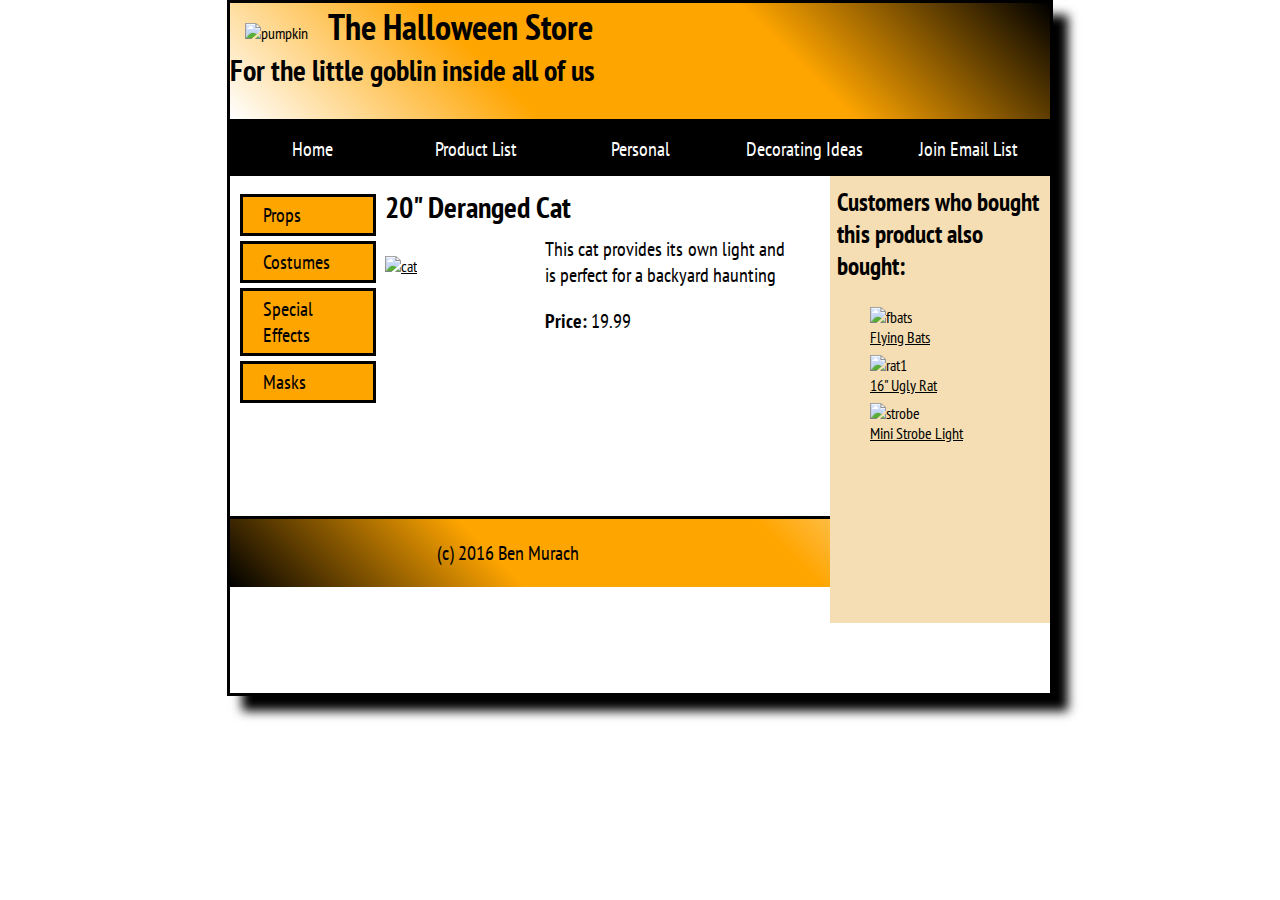
==== web/cat.html @ b5abc7ab "exercise 6" ====
<!DOCTYPE html>
<!-- Copyright (c) 2016 Dominic Vernazza -->
<html lang="en">
 <head>
  <meta charset="utf-8" />
  <title>Halloween Store</title>
 <link href='https://fonts.googleapis.com/css?family=PT+Sans+Narrow' rel='stylesheet' type='text/css'>
  <link rel="stylesheet" type="text/css" href="./styles/product.css">
 </head>
 
 <body>   
  <header>
      <a href="index.html"><img src="./images/pumpkin.gif" alt="pumpkin" id="pumpkin" class="pumpkin"></a>
    <h2 class="halloween"> The Halloween Store</h2>
    <h3> For the little goblin inside all of us</h3>
  </header>
 <main> 
      <ul id="navigate">
  <li class="top"><a href="#home">Home</a></li>
  <li class="top"><a href="#productlist">Product List</a></li>
  <li class="top"><a href="#personal">Personal</a></li>
  <li class="top"><a href="#decorating">Decorating Ideas</a></li>
  <li class="top"><a href="#email">Join Email List</a></li>
</ul>
      <ul id="sidebar">
         <li class="box"><a class="big" href="./slides/products/props">Props</a></li>
        <li class="box"><a class="big" href="./slides/products/costumes">Costumes</a></li>
        <li class="box"><a class="big" href="./slides/products/specialeffects">Special Effects</a></li>
        <li class="box"><a class="big" href="./slides/products/masks">Masks</a></li>
    </ul>
     
     <div id="sidebar2">
         <p class="buy">Customers who bought this product also bought:</p>
         <ul id="pics">
             <li class="right"><img src="./slides/products/flying_bats.jpg" alt="fbats" id="fbats" class="otherproducts"><br> <a class="stuff" href="./slides/products/props">Flying Bats</a></li>
         
             <li class="right"><img src="./slides/products/rat1.jpg" alt="rat1" id="rat1" class="otherproducts"><br> <a class="stuff" href="./slides/products/props">16" Ugly Rat</a></li>
         
             <li class="right"><img src="./slides/products/strobe1.jpg" alt="strobe" id="strobe" class="otherproducts"><br> <a class="stuff" href="./slides/products/props">Mini Strobe Light</a></li>
         </ul>
         
     </div>
    <h3 class="welcome">20" Deranged Cat</h3>
   <a href="./slides/products/cats">
        <img src="./images/cat1.jpg" alt="cat" id="cat" class="cat"> </a>
        <div class="lights"><p class="light">This cat provides its own light and is perfect for a backyard haunting</p>
            <p><a class="bold">Price:</a> 19.99 </p>
        </div>
 </main>
 <footer>
    <p class="copyright">(c) 2016 Ben Murach</p>
 </footer>
 </body>
</html>
---- web/styles/product.css ----
html {
 background-image: url('../images/bats.gif');
}

body {
 background-color: white;
 box-shadow: 15px 15px 10px black;
 border-style: solid;
 font-family: "PT Sans Narrow", sans-seriff;  
 margin: auto;
 padding: 10px;
 width: 800px;
 height: 670px;
}

h2 {
 font-size: 36px;
 margin-bottom: -30px;
}

h3 {
 font-size: 30px;
}

a.bold {
 font-weight: 900;
}

p {
 font-size: 20px;
}

p.copyright {
 text-align: center;
} 

h2.welcome::first-letter { 
 color: black; 
 font-size: 150%;  
}

li.top a:link {
 color: white;
 font-size: 20px;
 text-decoration: none;
}

li.box a:link {
 color: black;
 font-size: 20px;
 text-decoration: none
}

li.right a:hover {
 color: green;
}

a:link {
 color: black;
}

li.right {
 margin: 8px 0;
}

.pumpkin {
 float: left;
 height: auto;
 margin-left: 15px;
 margin-right: 20px;
 margin-top: 20px;
 max-height: 150px;
 max-width: 150px;
 width: auto;   
}

header {
 background: linear-gradient(45deg,white,orange,orange,black);
 border-bottom-style: solid;
 margin-left: -10px;
 margin-right: -10px;
 margin-top: 0px; 
 margin-top: -40px;
 text-align: left; 
}

footer {
 background: linear-gradient(45deg,black,orange,orange,white);
 border-top-style: solid;
 margin-bottom: 30px;
 margin-left: -10px;
 margin-right: -10px;
 margin-top: 260px;
 padding: 1px;
}

main {
 margin-bottom: -20px;
 margin-top: -20px;
}

#sidebar {
 background: white;
 float: left;
 height: 200px;
 list-style-type: none;
 margin-left: 30px;
 margin-top: 18px;
 padding-left: 0px;
 width: 115px;
}

h3.welcome {
 margin-top: 11px;
}

#sidebar2 {
 background: white;
 background-color: #F5DEB3;
 float: right;
 height: 447px;
 list-style-type: none;
 margin-left: 45px;
 margin-right: -10px;
 margin-top: 0px;
 padding-top: 0px;
 width: 220px;
}
p.buy {
 font-size: 25px;
 font-weight: bold;
 margin-top: 10px;
 padding-left: 7px;
}

.otherproducts {
 height: auto;
 max-height: 70px;
 max-width: 70px;
 width: auto;
}
#navigate {
 list-style-type: none;
 margin: 0;
 margin-left: -10px;
 margin-right: -40px;
 margin-top: 20px;
 overflow: hidden;
 padding: 0;
}

#pics {
 list-style-type: none;
}

li.top {
 float: left;
 width: 164px; 
}


li.top a {
 display: block;
 padding: 14px 20px;
 background-color: black;
 text-align: center;   
}

li.top a:hover {
 background-color: grey;
}

p.light {
 text-align: justify;
}

.lights {
 float: right;
 margin-top: -40px;
 width: 240px;   
}

li.box {
 background-color: orange;
 border: 3px solid black;
 margin-bottom: 5px;
 margin-left: -30px;
 margin-right: 15px;
 padding-bottom: 5px;
 padding-left: 20px;
 padding-right: 30px;
 padding-top: 5px;
 text-align: left;
 width: 80px;  
}

a.big {
 display:block;
 width:100px;
}
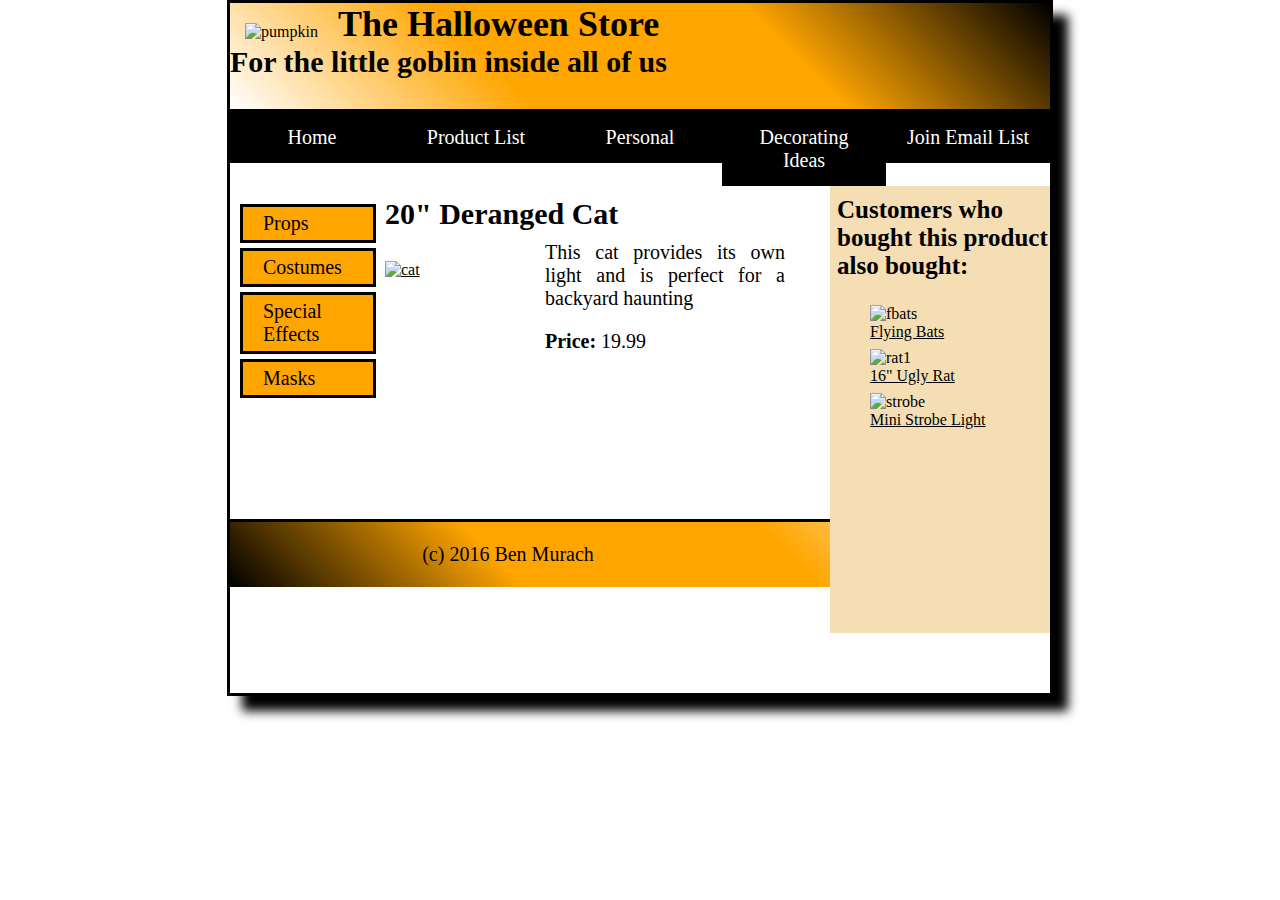
==== commit 539f50bb: "exercise 7" ====
--- a/web/cat.html
+++ b/web/cat.html
@@ -4,7 +4,6 @@
  <head>
   <meta charset="utf-8" />
   <title>Halloween Store</title>
- <link href='https://fonts.googleapis.com/css?family=PT+Sans+Narrow' rel='stylesheet' type='text/css'>
   <link rel="stylesheet" type="text/css" href="./styles/product.css">
  </head>
  
